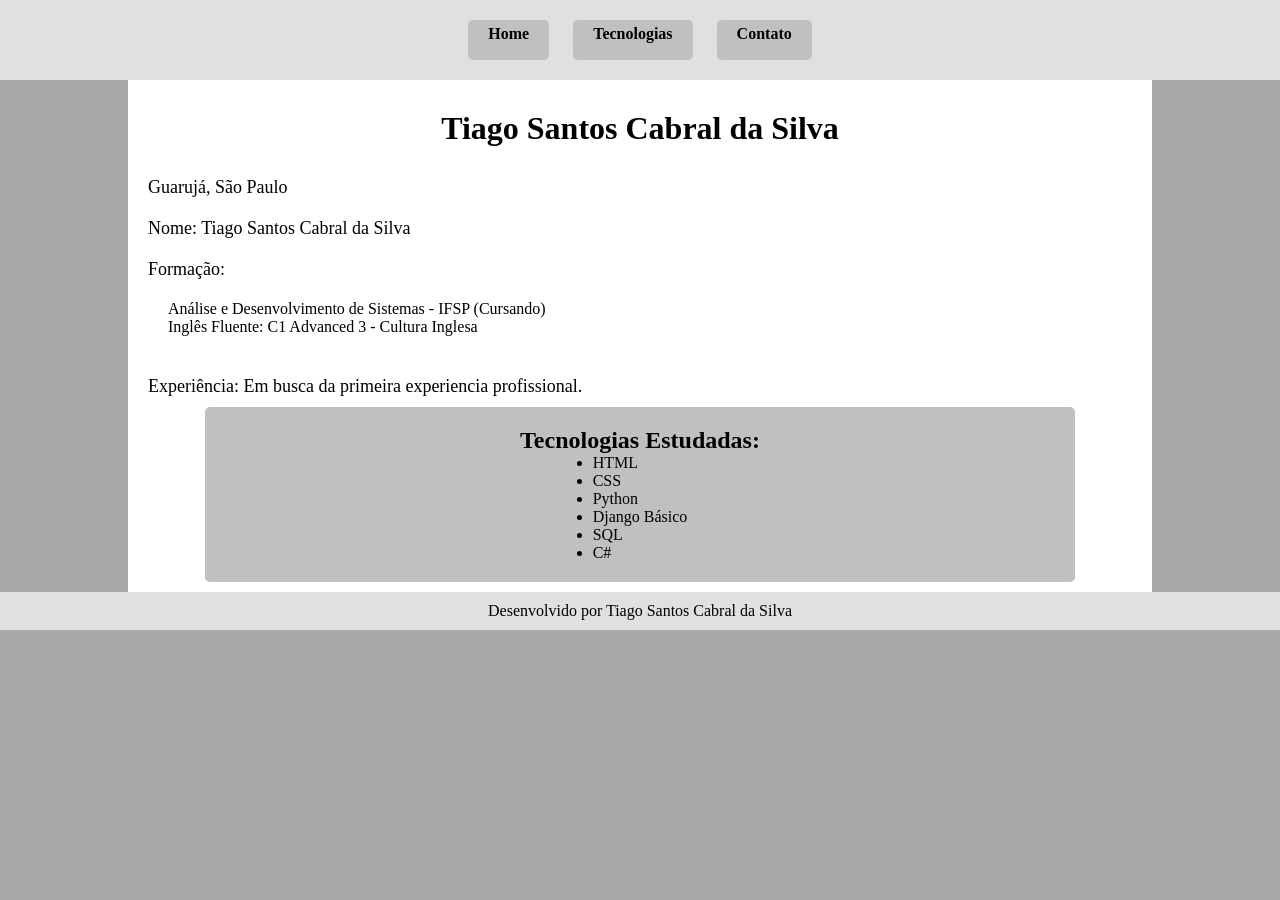
==== index.html @ 15846915 "inicialização do versionamento." ====
<!DOCTYPE html>
<html lang="pt-br">
<head>
    <meta charset="UTF-8">
    <meta name="viewport" content="width=device-width, initial-scale=1.0">
    <title>Currículo</title>
    <link rel="stylesheet" href="style.css">
</head>
<body>
    <header>
        <nav>
            <ul>
                <a href="">
                    <li>Home</li>
                </a>
                <a href="">
                    <li>Tecnologias</li>
                </a>
                <a href="">
                    <li>Contato</li>
                </a>
            </ul>
        </nav>
    </header>
    <main>
        <h1>Tiago Santos Cabral da Silva</h1>
        <p>Guarujá, São Paulo</p>
        <p>Nome: Tiago Santos Cabral da Silva</p>
        <p>
            Formação: 
            <ul class="formacao">
                <li>Análise e Desenvolvimento de Sistemas - IFSP (Cursando)</li>
                <li>Inglês Fluente: C1 Advanced 3 - Cultura Inglesa</li>
            </ul>
        </p>
        <p>Experiência: Em busca da primeira experiencia profissional.</p>
        <div class="tecnologias">
            <h2>Tecnologias Estudadas: </h2>
            <ul>
                    <li>HTML</li>
                    <li>CSS</li>
                    <li>Python</li>
                    <li>Django Básico</li>
                    <li>SQL</li>
                    <li>C#</li>
            </ul>
        </div>
    </main>
    <footer>
        <p>Desenvolvido por Tiago Santos Cabral da Silva</p>
    </footer>
</body>
</html>
---- style.css ----
*{
            margin: 0;
            padding: 0;
        }
        body{
            background-color: darkgrey;
            
        }
        header{
            display: flex;
            justify-content: center;
            background-color: #e0e0e0;
            padding: 10px 0;
        }
        nav li{
            border-radius: 5px;
            display: inline-block;
            margin: 10px;
            background-color: #c0c0c0;
            padding: 5px 20px;
            height: 30px;
        }
        nav a{
            
            height: 30px;
            width: 80px;
            text-decoration: none;
            color: black;
            font-weight: bold;
        }
        nav a:hover{
            color: red;
        }
        main{
            width: 80vw;
            margin: auto;
            background-color: white;
            padding: 10px 0px;
        }
        main h1{
            text-align: center;
            padding: 20px 0;
        }
        main p{
            padding: 10px 20px;
            font-size: 18px;
        }
        .formacao{
            padding: 10px 40px;
            list-style-type: none;
        }
        
        .tecnologias{
            margin: auto ;
            background-color: #c0c0c0;
            width: 85%;
            border-radius: 5px;
            display: flex;
            flex-direction: column;
            align-items: center;
            padding: 20px 0;
        }
        footer{
            background-color: #e0e0e0;
            text-align: center;
            padding: 10px 0;
        }
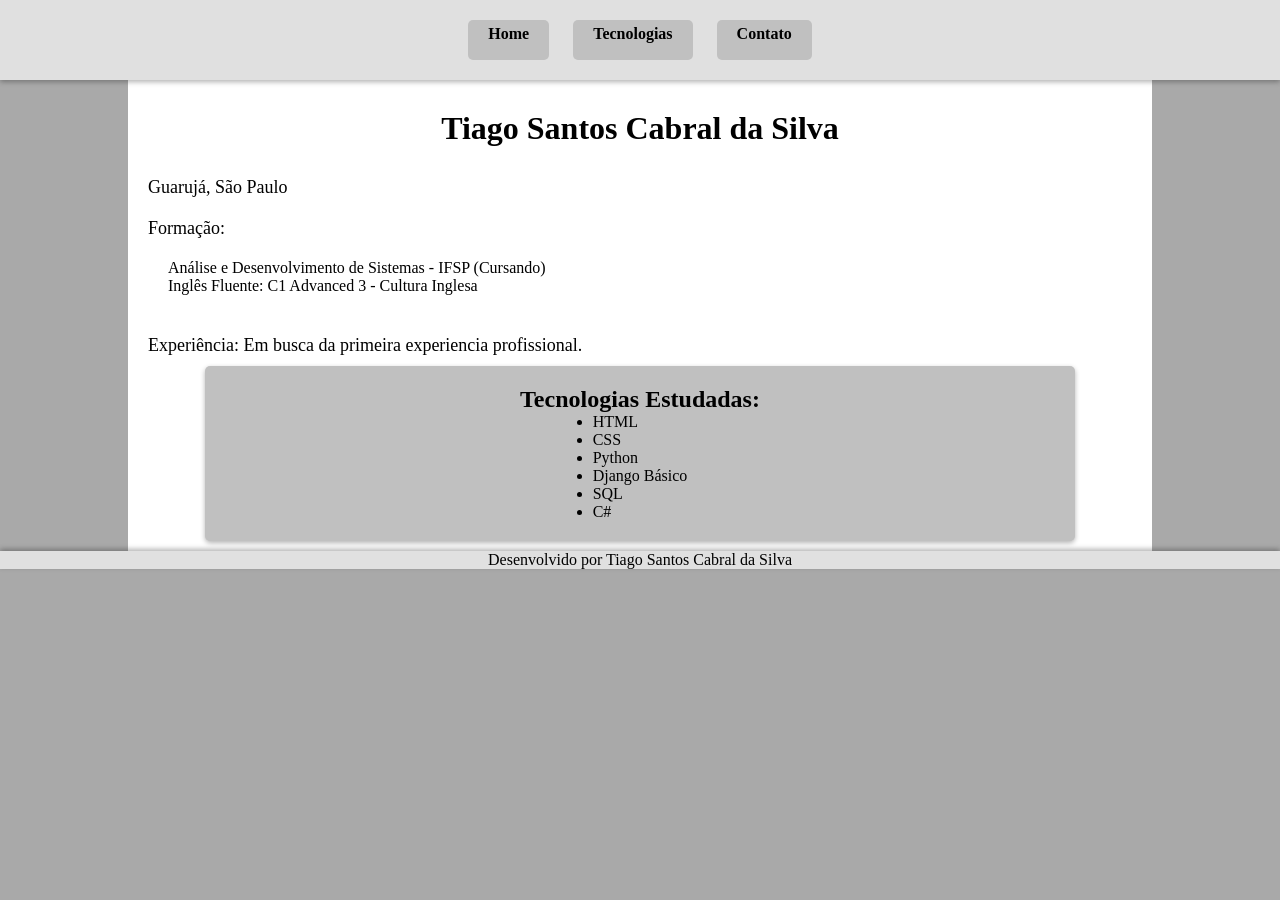
==== commit 8a159964: "finalização desenvolvimento das paginas "tecnologias.html" e "contato.html"" ====
--- a/index.html
+++ b/index.html
@@ -1,22 +1,24 @@
 <!DOCTYPE html>
 <html lang="pt-br">
+
 <head>
     <meta charset="UTF-8">
     <meta name="viewport" content="width=device-width, initial-scale=1.0">
     <title>Currículo</title>
     <link rel="stylesheet" href="style.css">
 </head>
+
 <body>
     <header>
         <nav>
             <ul>
-                <a href="">
+                <a href="../index.html">
                     <li>Home</li>
                 </a>
-                <a href="">
+                <a href="../tecnologias.html">
                     <li>Tecnologias</li>
                 </a>
-                <a href="">
+                <a href="../contato.html">
                     <li>Contato</li>
                 </a>
             </ul>
@@ -25,24 +27,23 @@
     <main>
         <h1>Tiago Santos Cabral da Silva</h1>
         <p>Guarujá, São Paulo</p>
-        <p>Nome: Tiago Santos Cabral da Silva</p>
         <p>
-            Formação: 
-            <ul class="formacao">
-                <li>Análise e Desenvolvimento de Sistemas - IFSP (Cursando)</li>
-                <li>Inglês Fluente: C1 Advanced 3 - Cultura Inglesa</li>
-            </ul>
+            Formação:
+        <ul class="formacao">
+            <li>Análise e Desenvolvimento de Sistemas - IFSP (Cursando)</li>
+            <li>Inglês Fluente: C1 Advanced 3 - Cultura Inglesa</li>
+        </ul>
         </p>
         <p>Experiência: Em busca da primeira experiencia profissional.</p>
         <div class="tecnologias">
             <h2>Tecnologias Estudadas: </h2>
             <ul>
-                    <li>HTML</li>
-                    <li>CSS</li>
-                    <li>Python</li>
-                    <li>Django Básico</li>
-                    <li>SQL</li>
-                    <li>C#</li>
+                <li>HTML</li>
+                <li>CSS</li>
+                <li>Python</li>
+                <li>Django Básico</li>
+                <li>SQL</li>
+                <li>C#</li>
             </ul>
         </div>
     </main>
--- a/style.css
+++ b/style.css
@@ -7,10 +7,14 @@
             
         }
         header{
+            position: sticky;
+            top: 0;
+            width: 100%;
             display: flex;
             justify-content: center;
             background-color: #e0e0e0;
             padding: 10px 0;
+            box-shadow: 0px 2px 5px rgba(0,0,0,0.3);
         }
         nav li{
             border-radius: 5px;
@@ -33,7 +37,7 @@
         }
         main{
             width: 80vw;
-            margin: auto;
+            margin: auto ;
             background-color: white;
             padding: 10px 0px;
         }
@@ -45,12 +49,30 @@
             padding: 10px 20px;
             font-size: 18px;
         }
+        main img{
+            height: 200px;
+            width: 200px;
+        }
+        .bloco_horizontal{
+            display: flex;
+            justify-content: center;
+            gap: 20px;
+            padding: 20px 0;
+        }
+        .individual{
+            width: 200px;
+            text-align: justify;
+            background-color: #c0c0c0;
+            border: 10px solid #c0c0c0;
+            border-radius: 10px; 
+        }
         .formacao{
             padding: 10px 40px;
             list-style-type: none;
         }
         
         .tecnologias{
+            box-shadow: 0px 2px 5px rgba(0,0,0,0.3);
             margin: auto ;
             background-color: #c0c0c0;
             width: 85%;
@@ -61,7 +83,7 @@
             padding: 20px 0;
         }
         footer{
+            box-shadow: 0px -2px 5px rgba(0,0,0,0.3);
             background-color: #e0e0e0;
             text-align: center;
-            padding: 10px 0;
         }
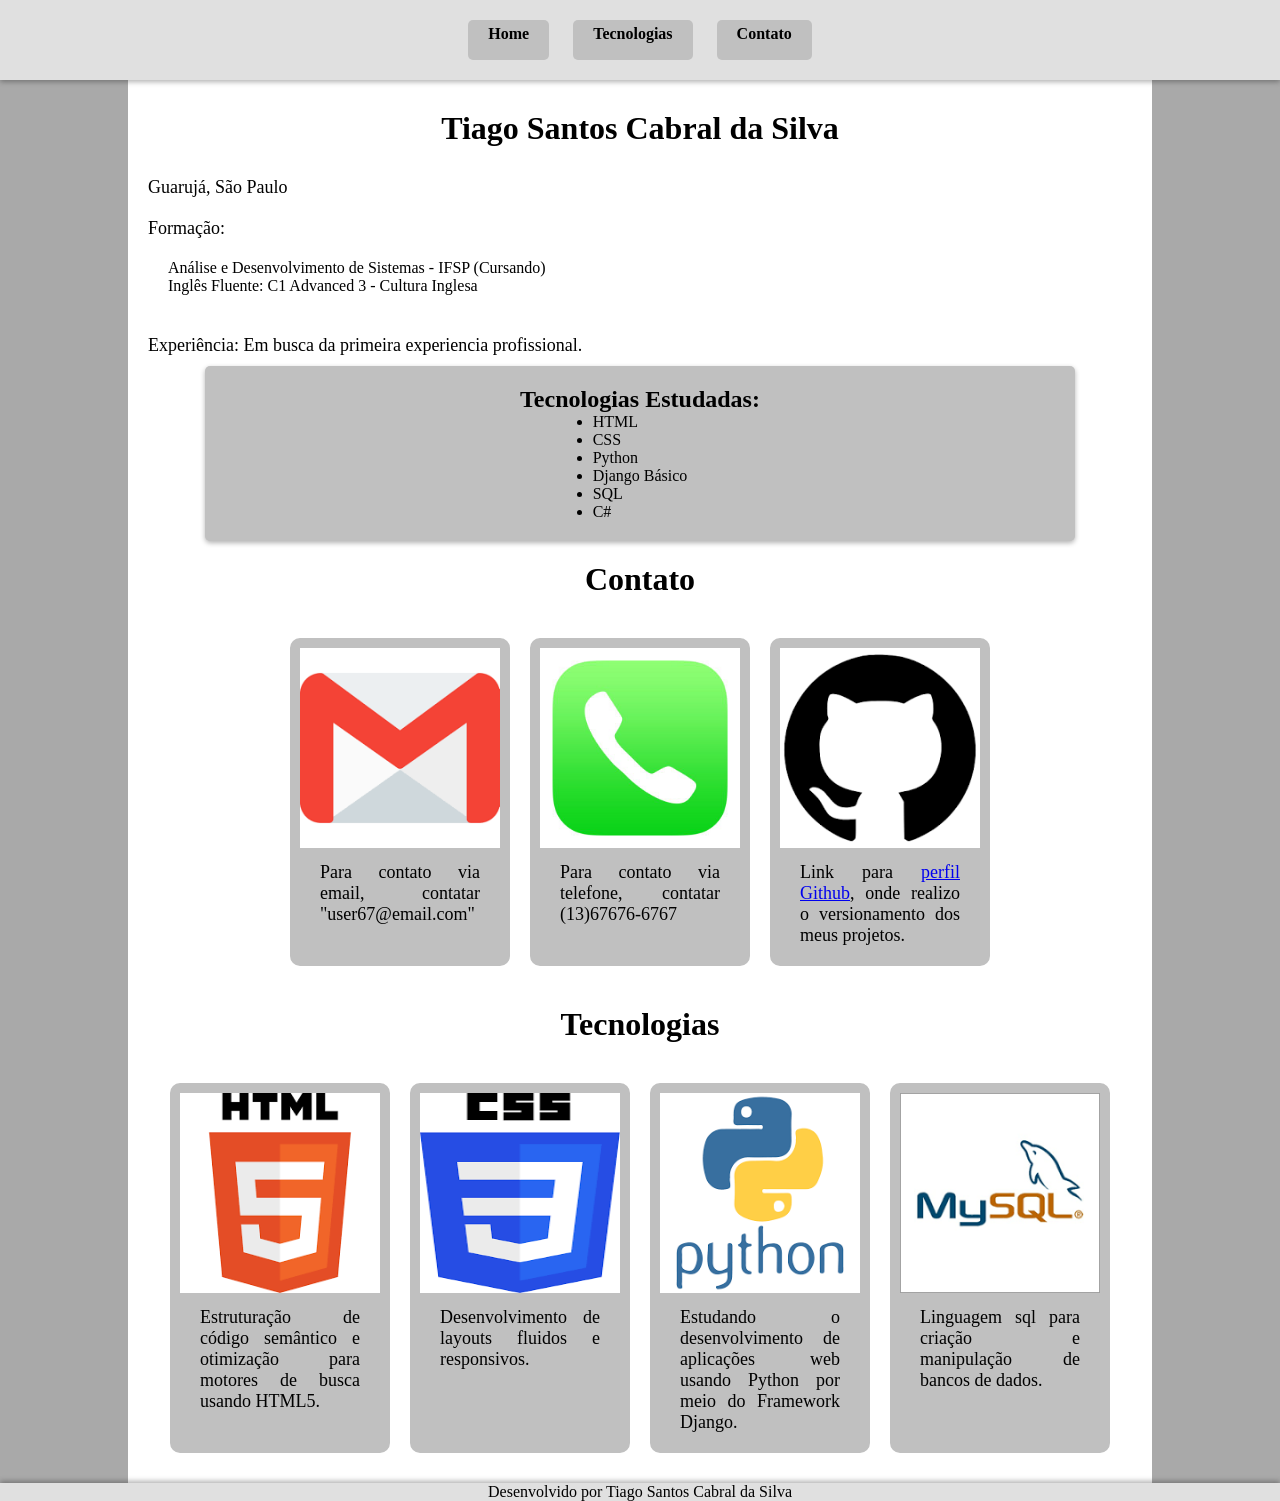
==== commit 62a0682f: "Update index.html" ====
--- a/index.html
+++ b/index.html
@@ -12,13 +12,13 @@
     <header>
         <nav>
             <ul>
-                <a href="../index.html">
+                <a href="index.html">
                     <li>Home</li>
                 </a>
-                <a href="../tecnologias.html">
+                <a href="tecnologias.html">
                     <li>Tecnologias</li>
                 </a>
-                <a href="../contato.html">
+                <a href="contato.html">
                     <li>Contato</li>
                 </a>
             </ul>
@@ -46,6 +46,40 @@
                 <li>C#</li>
             </ul>
         </div>
+        <h1>Contato</h1>
+        <div class="bloco_horizontal">
+            <div class="individual">
+                <img src="imagens/email.jpg" alt="">
+                <p>Para contato via email, contatar "user67@email.com"</p>
+            </div>
+            <div class="individual">
+                <img src="imagens/telefone.jpg" alt="">
+                <p>Para contato via telefone, contatar (13)67676-6767</p>
+            </div>
+            <div class="individual">
+                <img src="imagens/github.png" alt="">
+                <p>Link para <a href="https://github.com/tiagoCabralS" target="_blank">perfil Github</a>, onde realizo o versionamento dos meus projetos.</p>
+            </div>
+        </div>
+        <h1>Tecnologias</h1>
+        <div class="bloco_horizontal">
+            <div class="individual">
+                <img src="imagens/html5.png" alt="">
+                <p>Estruturação de código semântico e otimização para motores de busca usando HTML5.</p>
+            </div>
+            <div class="individual">
+                <img src="imagens/css3.png" alt="">
+                <p>Desenvolvimento de layouts fluidos e responsivos.</p>
+            </div>
+            <div class="individual">
+                <img src="imagens/python.png" alt="">
+                <p>Estudando o desenvolvimento de aplicações web usando Python por meio do Framework Django.</p>
+            </div>
+            <div class="individual">
+                <img src="imagens/mysql.png" alt="">
+                <p>Linguagem sql para criação e manipulação de bancos de dados.</p>
+            </div>
+        </div>
     </main>
     <footer>
         <p>Desenvolvido por Tiago Santos Cabral da Silva</p>
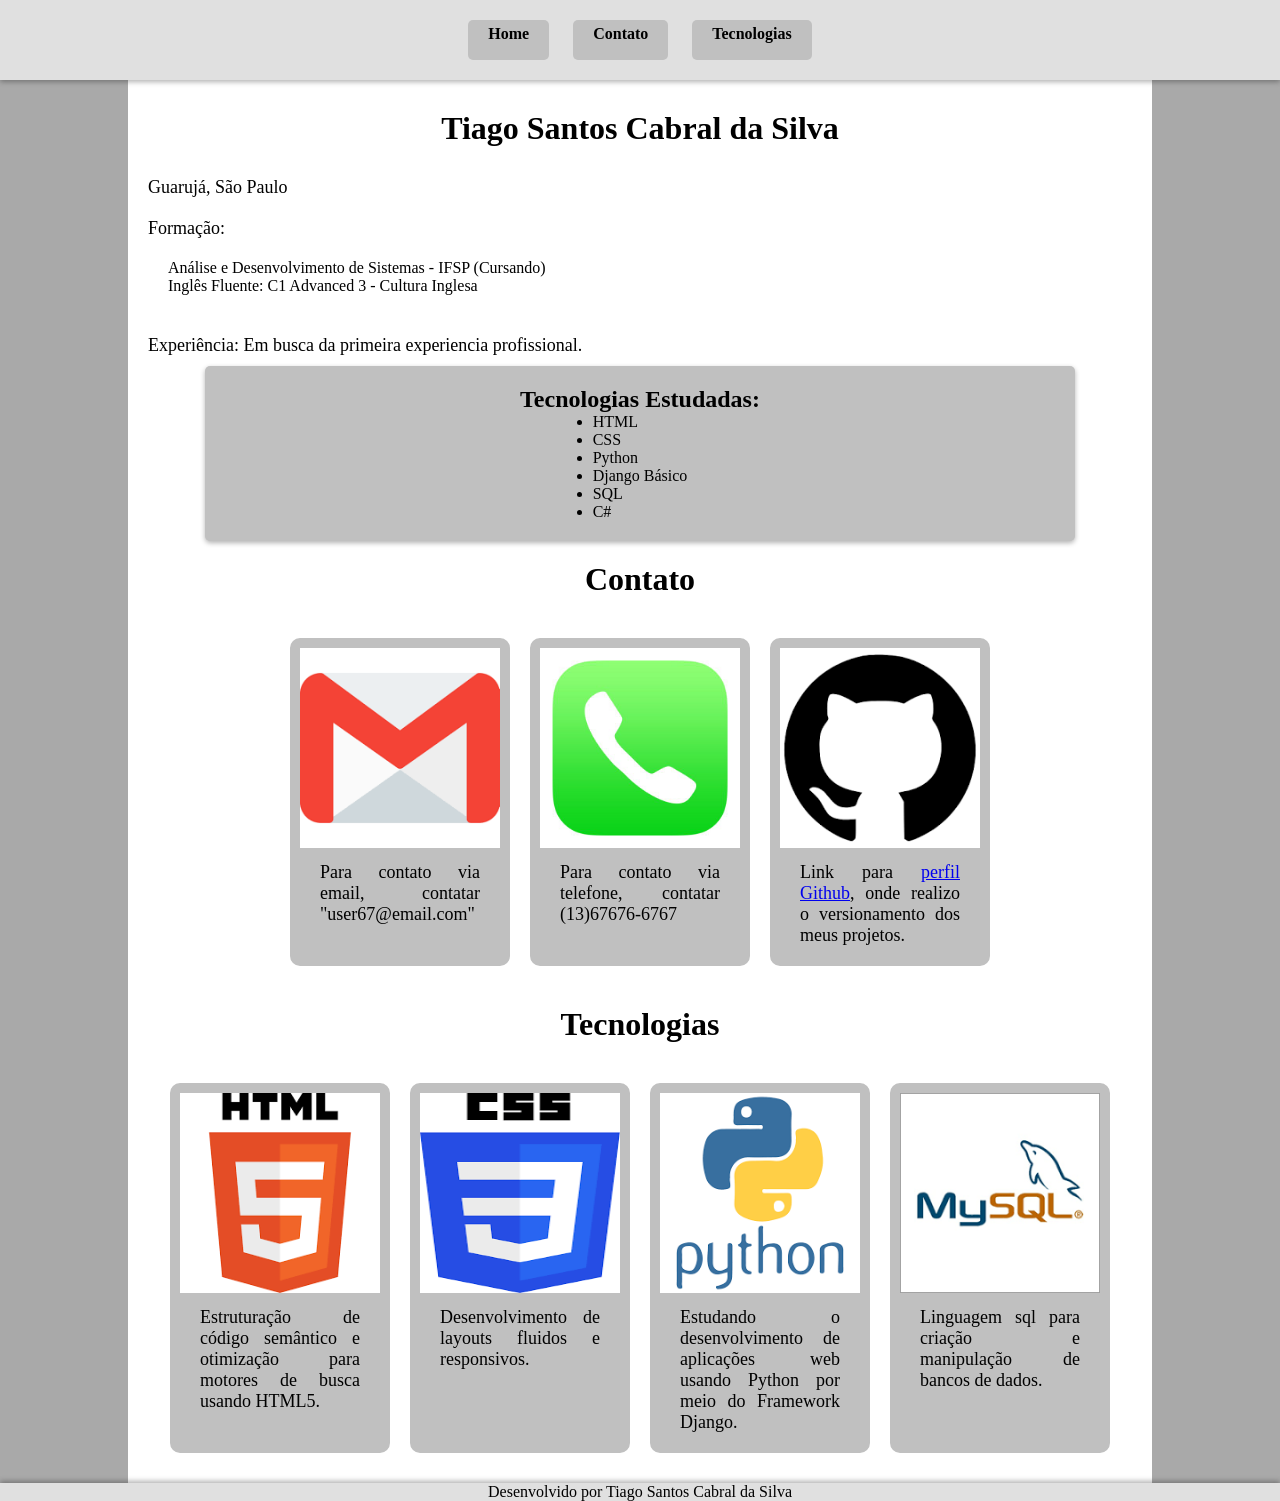
==== commit 1d670a67: "Junção das páginas em uma só" ====
--- a/index.html
+++ b/index.html
@@ -12,20 +12,20 @@
     <header>
         <nav>
             <ul>
-                <a href="index.html">
+                <a href="#home">
                     <li>Home</li>
                 </a>
-                <a href="tecnologias.html">
+                <a href="#contato">
+                    <li>Contato</li>
+                </a>
+                <a href="#tecnologias">
                     <li>Tecnologias</li>
-                </a>
-                <a href="contato.html">
-                    <li>Contato</li>
                 </a>
             </ul>
         </nav>
     </header>
     <main>
-        <h1>Tiago Santos Cabral da Silva</h1>
+        <h1 id="home">Tiago Santos Cabral da Silva</h1>
         <p>Guarujá, São Paulo</p>
         <p>
             Formação:
@@ -46,7 +46,7 @@
                 <li>C#</li>
             </ul>
         </div>
-        <h1>Contato</h1>
+        <h1 id="contato">Contato</h1>
         <div class="bloco_horizontal">
             <div class="individual">
                 <img src="imagens/email.jpg" alt="">
@@ -61,7 +61,7 @@
                 <p>Link para <a href="https://github.com/tiagoCabralS" target="_blank">perfil Github</a>, onde realizo o versionamento dos meus projetos.</p>
             </div>
         </div>
-        <h1>Tecnologias</h1>
+        <h1 id="tecnologias">Tecnologias</h1>
         <div class="bloco_horizontal">
             <div class="individual">
                 <img src="imagens/html5.png" alt="">
--- a/style.css
+++ b/style.css
@@ -1,6 +1,7 @@
 *{
             margin: 0;
             padding: 0;
+            scroll-behavior: smooth;
         }
         body{
             background-color: darkgrey;
